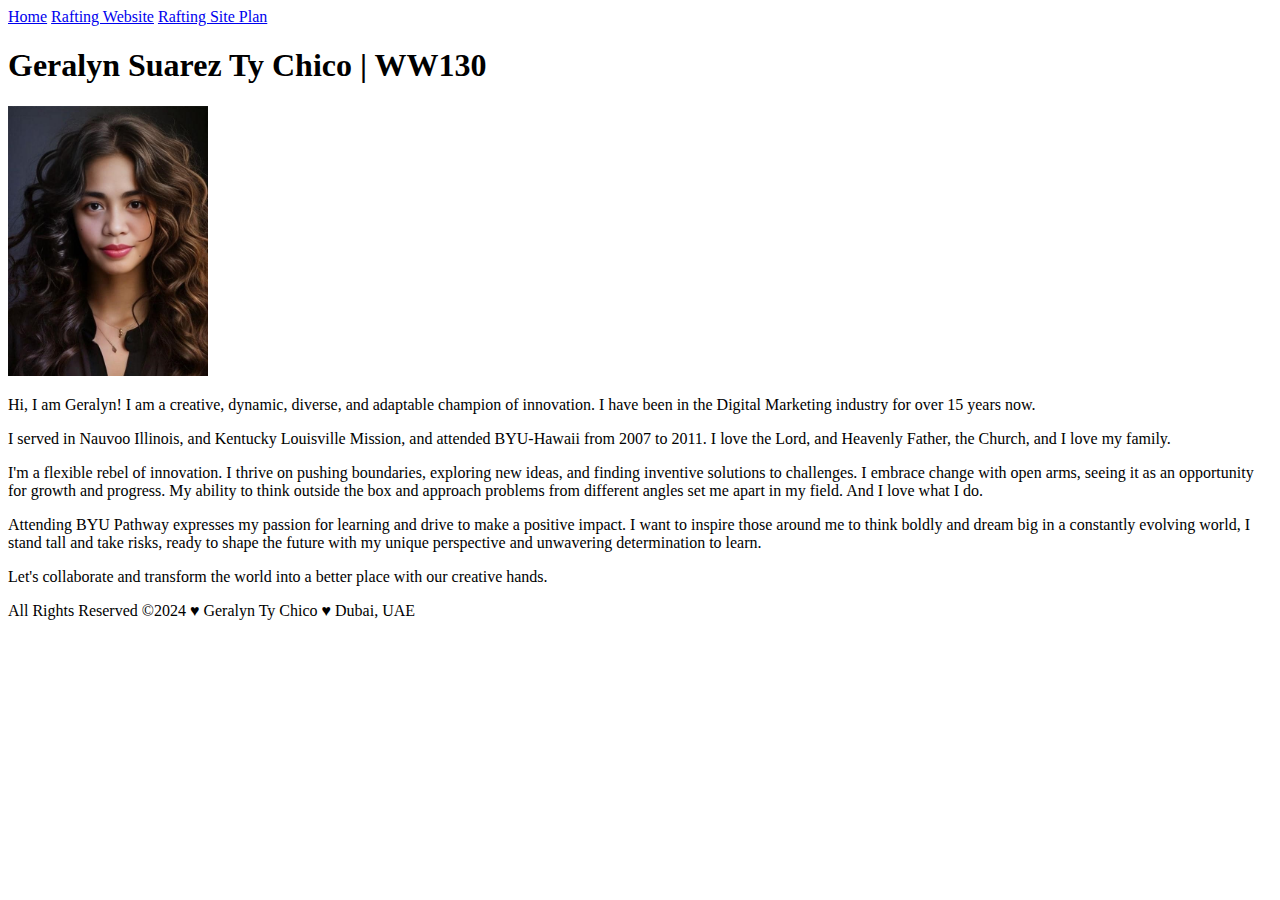
==== index.html @ 65c28bd7 "wdd130" ====
<!DOCTYPE html>
<html lang="eng-US">
    <head>
        <meta charset="utf-8">
        <meta name="viewport" content="width=device-with,initial-scale=1.0">
        <title>Geralyn | WWD 130</title>
    </head>

    <body>
        <header>
            <nav>
                <a href="#">Home</a>
                <a href="wwr/">Rafting Website</a>
                <a href="wwr/site-plan-rafting.html">Rafting Site Plan</a>
            </nav>

        </header>
        <main>
            <h1>Geralyn Suarez Ty Chico | WW130</h1>
            <img src="images/geralyn.jpg" alt="Hello, my name is Geralyn Suarez Ty Chico Cubillas" width="200">
            <p>Hi, I am Geralyn! I am a creative, dynamic, diverse, and adaptable champion of innovation. I have been in the Digital Marketing industry for over 15 years now.</p>

                <p>I served in Nauvoo Illinois, and Kentucky Louisville Mission, and attended BYU-Hawaii from 2007 to 2011. I love the Lord, and Heavenly Father, the Church, and I love my family.</p>
                
                <p>I'm a flexible rebel of innovation. I thrive on pushing boundaries, exploring new ideas, and finding inventive solutions to challenges. I embrace change with open arms, seeing it as an opportunity for growth and progress. My ability to think outside the box and approach problems from different angles set me apart in my field. And I love what I do.</p>
                
                <p>Attending BYU Pathway expresses my passion for learning and drive to make a positive impact.  I want to inspire those around me to think boldly and dream big in a constantly evolving world, I stand tall and take risks, ready to shape the future with my unique perspective and unwavering determination to learn.</p>
                
                <p>Let's collaborate and transform the world into a better place with our creative hands.</p>
            

        </main>
        <footer>
            <p>All Rights Reserved &copy;2024 	&hearts; Geralyn Ty Chico 	&hearts; Dubai, UAE</p>

        </footer>

    </body>
</html>
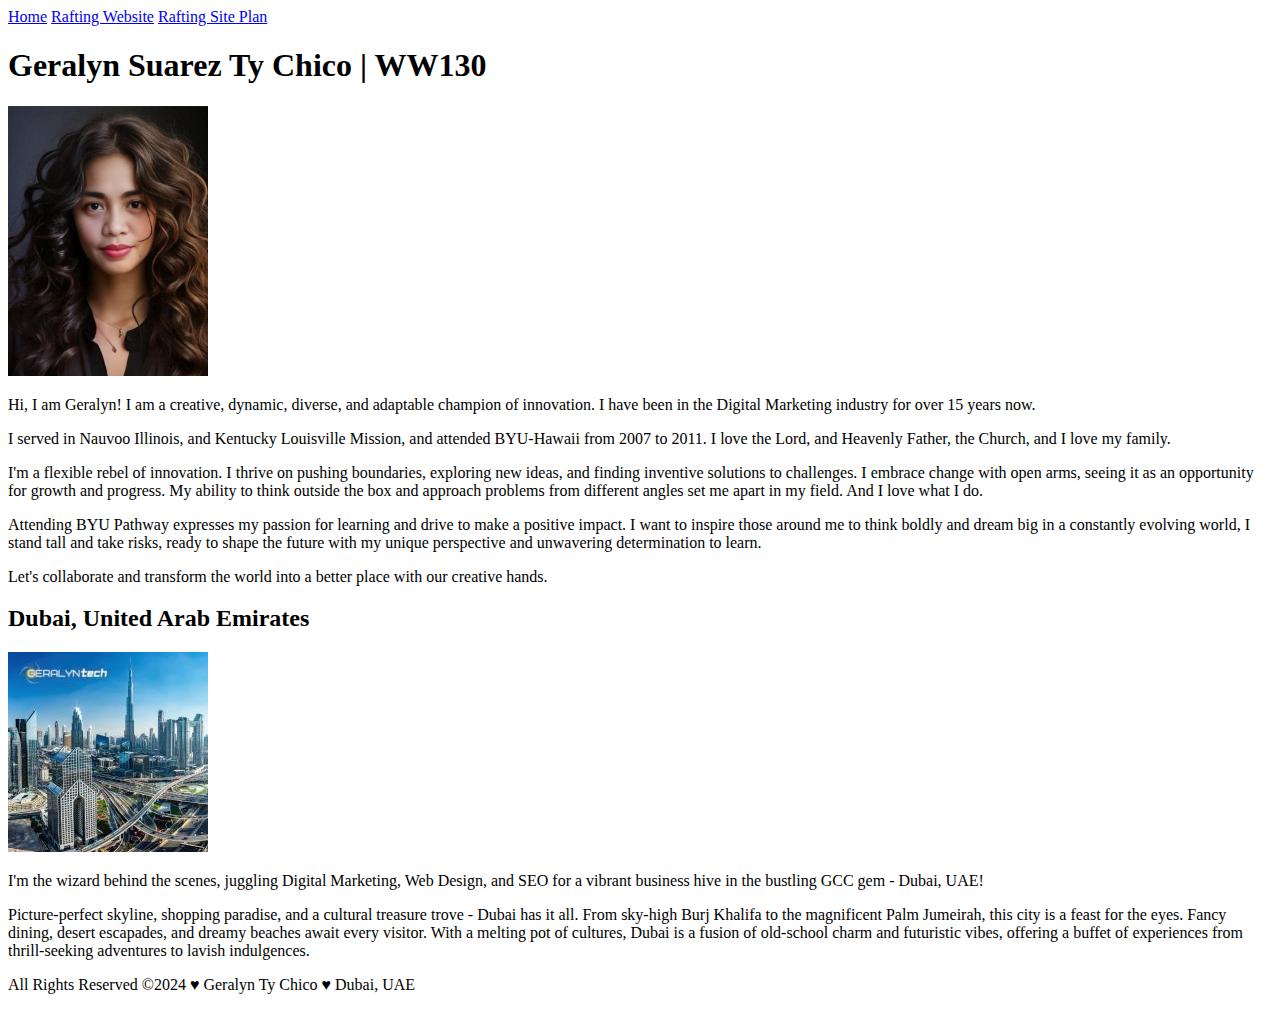
==== commit 1dd9e085: "W02 Assignment: Home Page Enhancement" ====
--- a/index.html
+++ b/index.html
@@ -1,9 +1,11 @@
 <!DOCTYPE html>
-<html lang="eng-US">
+<html lang="en-US">
     <head>
         <meta charset="utf-8">
         <meta name="viewport" content="width=device-with,initial-scale=1.0">
         <title>Geralyn | WWD 130</title>
+        <meta name="description" content="A software designer, SEO, and digital marketing expert for over 15 years with a license in Dubai under Geralyn Ty Chico Software Design LLC. Currently attending Brigham Young University - Idaho Pathway - Software Design">
+        <meta name="author" content="Geralyn Ty Chico">
     </head>
 
     <body>
@@ -30,6 +32,12 @@
             
 
         </main>
+        <aside>
+            <h2>Dubai, United Arab Emirates</h2>
+            <img src="images/dubai_uae_skyscrapers.jpg" alt="Dubai Skyscrapers">
+            <p>I'm the wizard behind the scenes, juggling Digital Marketing, Web Design, and SEO for a vibrant business hive in the bustling GCC gem - Dubai, UAE!</p>
+            <p>Picture-perfect skyline, shopping paradise, and a cultural treasure trove - Dubai has it all. From sky-high Burj Khalifa to the magnificent Palm Jumeirah, this city is a feast for the eyes. Fancy dining, desert escapades, and dreamy beaches await every visitor. With a melting pot of cultures, Dubai is a fusion of old-school charm and futuristic vibes, offering a buffet of experiences from thrill-seeking adventures to lavish indulgences.</p>
+        </aside>
         <footer>
             <p>All Rights Reserved &copy;2024 	&hearts; Geralyn Ty Chico 	&hearts; Dubai, UAE</p>
 
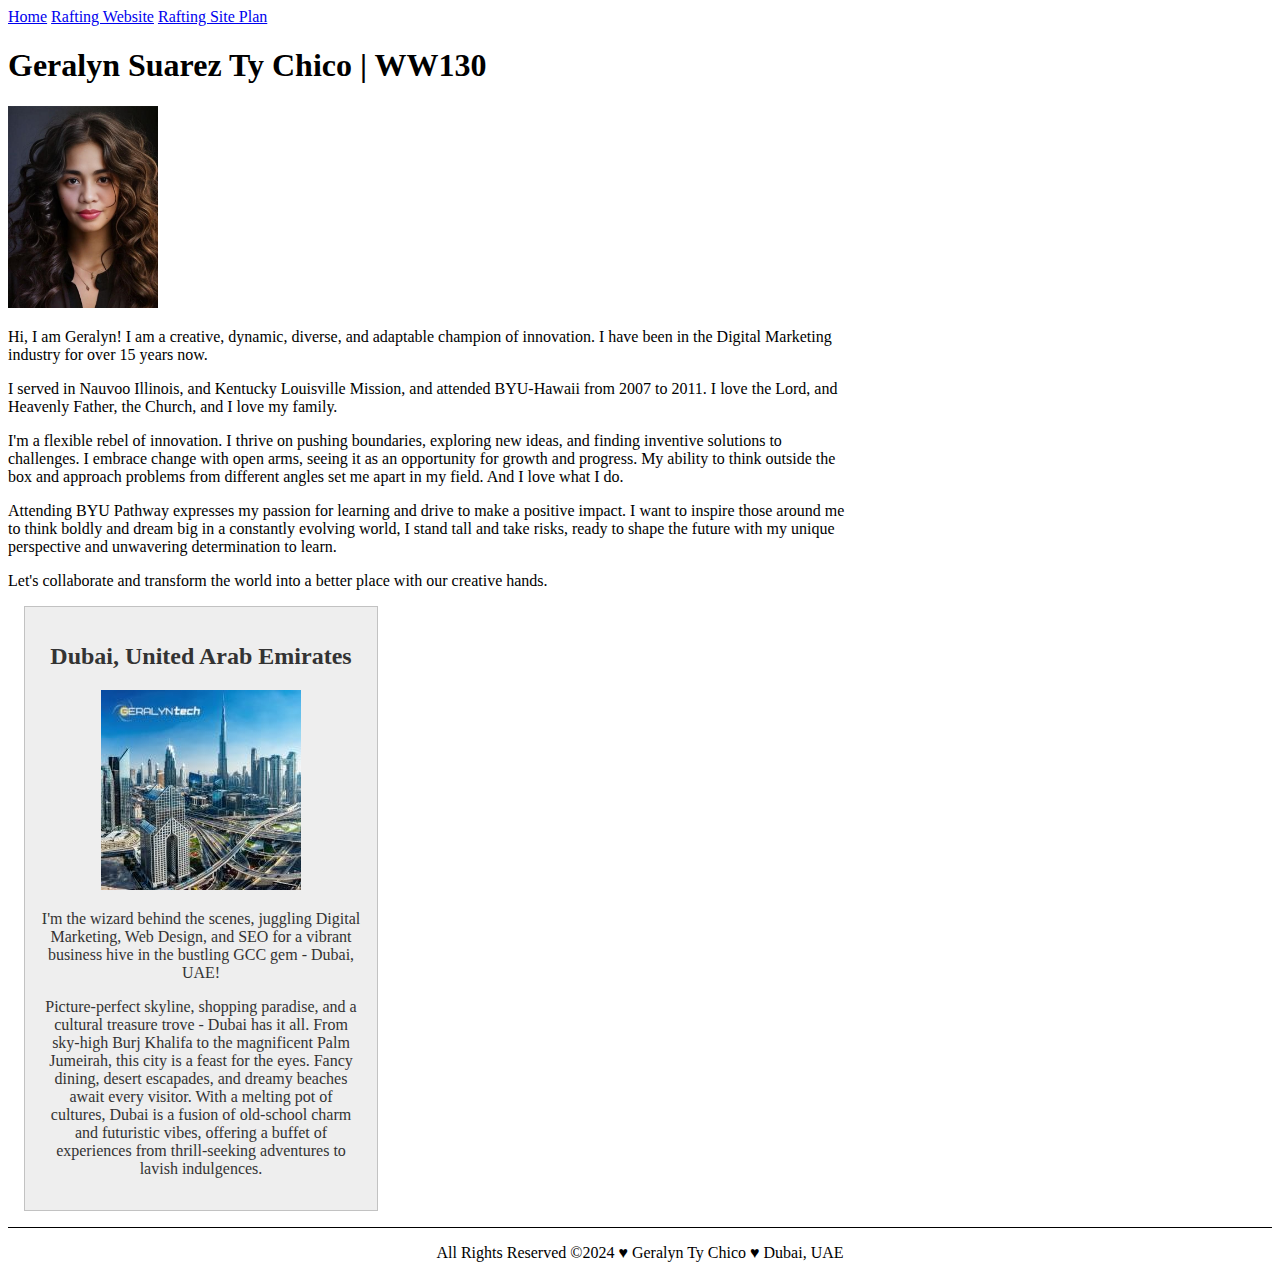
==== commit 88d8242d: "Style Sheet added" ====
--- a/index.html
+++ b/index.html
@@ -1,6 +1,7 @@
 <!DOCTYPE html>
 <html lang="en-US">
     <head>
+        <link href="styles/styles.css" rel="stylesheet" />
         <meta charset="utf-8">
         <meta name="viewport" content="width=device-with,initial-scale=1.0">
         <title>Geralyn | WWD 130</title>
--- a/styles/styles.css
+++ b/styles/styles.css
@@ -0,0 +1,30 @@
+main {
+    max-width: 840px;
+}
+aside {
+    width:20rem;
+    margin: 1rem;
+    border: 1px solid rgba(20, 20, 20, 0.2); /* 1 */
+    padding: 1rem;
+    background-color:#eee;
+    color:#333;
+    text-align:center;
+ }
+
+ aside img {
+    width: 200px;
+    height: auto;
+ }
+main img {
+    width: 150px;
+    height: auto;
+}
+
+p { padding: 0;}
+
+footer {
+    margin-top: 15px;
+    border-top: 1px solid #000;
+    text-align: center;
+}
+
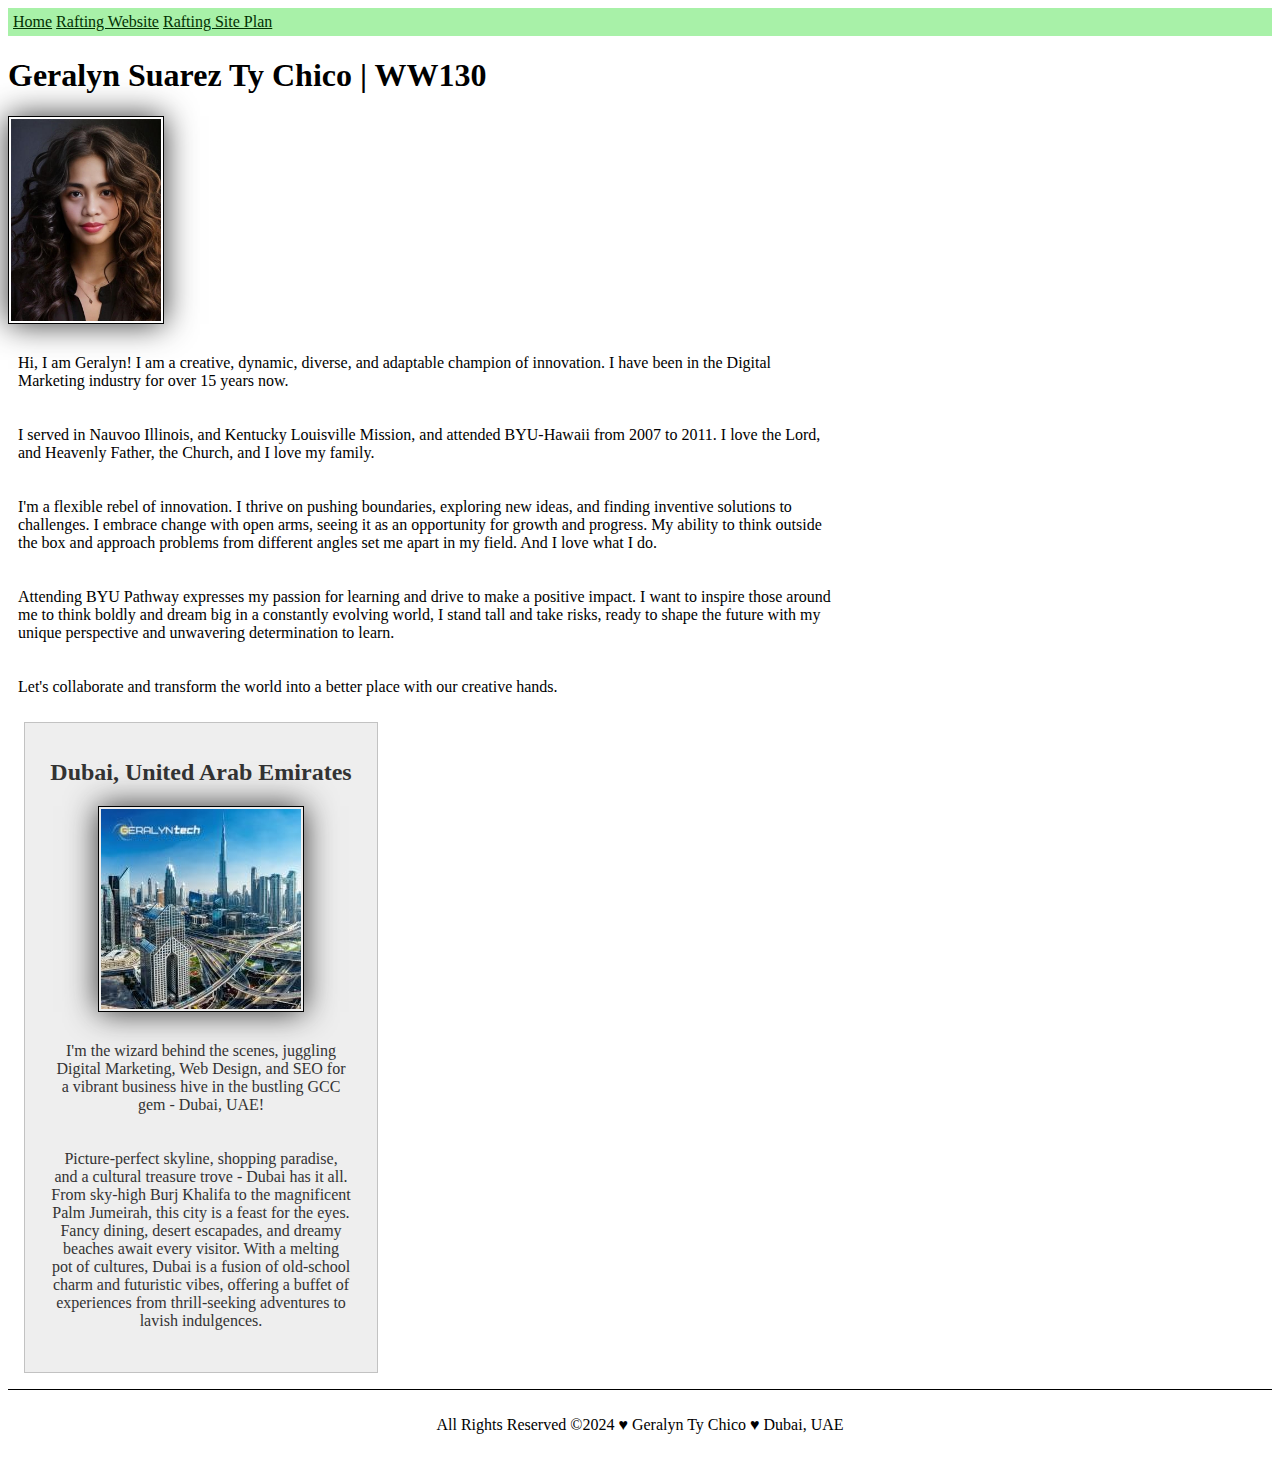
==== commit b4e3d110: "#additional header style sheet" ====
--- a/index.html
+++ b/index.html
@@ -11,6 +11,7 @@
 
     <body>
         <header>
+            <link href="styles/header_styles.css" rel="stylesheet" />
             <nav>
                 <a href="#">Home</a>
                 <a href="wwr/">Rafting Website</a>
--- a/styles/styles.css
+++ b/styles/styles.css
@@ -14,10 +14,12 @@
  aside img {
     width: 200px;
     height: auto;
+    box-shadow: 0 0 30px #333
  }
 main img {
     width: 150px;
     height: auto;
+    box-shadow: 0 0 30px #333
 }
 
 p { padding: 0;}
--- a/styles/header_styles.css
+++ b/styles/header_styles.css
@@ -0,0 +1,29 @@
+
+nav { 
+    background-color: rgb(168, 241, 168); 
+    padding: 5px;
+}
+nav a { 
+    color: rgb(2, 48, 2); 
+}
+nav {
+    background-color: rgb(168, 241, 168);
+    padding: 5px;
+ }
+nav a {
+    color: rgb(2, 48, 2);
+    height: auto;
+}
+
+h1 {
+    color: black;}
+
+img {
+    width: 150px;
+    height: auto;
+    border: 1px solid #000;
+    padding: 2px;
+    box-shadow: 0 0 40px #333;
+}
+
+p { padding: 10px;}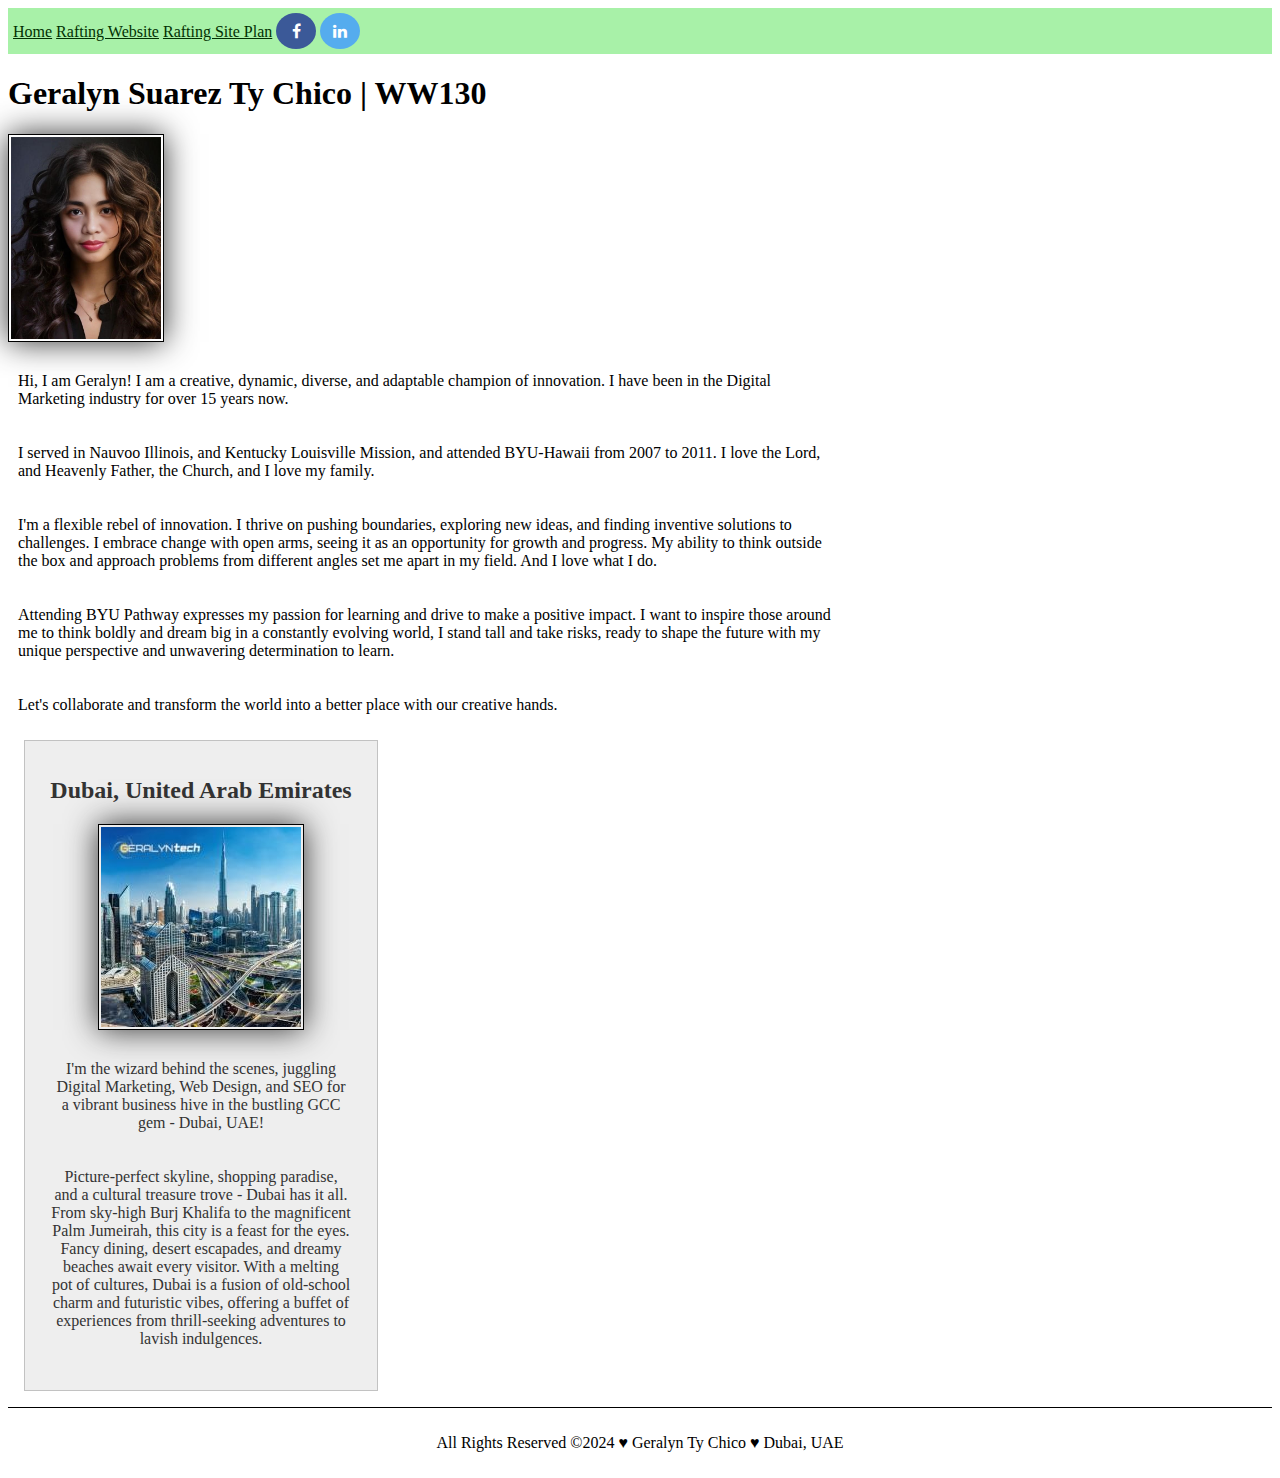
==== commit ca866407: "bootstrap update" ====
--- a/index.html
+++ b/index.html
@@ -12,16 +12,20 @@
     <body>
         <header>
             <link href="styles/header_styles.css" rel="stylesheet" />
+            <link href="styles/social_styles.css" rel="stylesheet" />
+            <link rel="stylesheet" href="https://cdnjs.cloudflare.com/ajax/libs/font-awesome/4.7.0/css/font-awesome.min.css">
             <nav>
                 <a href="#">Home</a>
                 <a href="wwr/">Rafting Website</a>
                 <a href="wwr/site-plan-rafting.html">Rafting Site Plan</a>
+                <a href="https://www.linkedin.com/in/geralyntech/" class="fa fa-facebook"></a>
+                <a href="https://www.facebook.com/geralynty/" class="fa fa-linkedin"></a>
             </nav>
 
         </header>
         <main>
             <h1>Geralyn Suarez Ty Chico | WW130</h1>
-            <img src="images/geralyn.jpg" alt="Hello, my name is Geralyn Suarez Ty Chico Cubillas" width="200">
+            <img src="images/profile.jpg" alt="Hello, my name is Geralyn Suarez Ty Chico Cubillas" width="200">
             <p>Hi, I am Geralyn! I am a creative, dynamic, diverse, and adaptable champion of innovation. I have been in the Digital Marketing industry for over 15 years now.</p>
 
                 <p>I served in Nauvoo Illinois, and Kentucky Louisville Mission, and attended BYU-Hawaii from 2007 to 2011. I love the Lord, and Heavenly Father, the Church, and I love my family.</p>
--- a/styles/header_styles.css
+++ b/styles/header_styles.css
@@ -1,7 +1,7 @@
 
 nav { 
     background-color: rgb(168, 241, 168); 
-    padding: 5px;
+    padding: 15px;
 }
 nav a { 
     color: rgb(2, 48, 2); 
@@ -26,4 +26,40 @@
     box-shadow: 0 0 40px #333;
 }
 
-p { padding: 10px;}+p { padding: 10px;}
+
+/* Style all font awesome icons */
+.fa {
+    padding: 20px;
+    font-size: 30px;
+    width: 50px;
+    text-align: center;
+    text-decoration: none;
+  }
+  
+  /* Add a hover effect if you want */
+  .fa:hover {
+    opacity: 0.7;
+  }
+  
+  /* Set a specific color for each brand */
+  
+  /* Facebook */
+  .fa-facebook {
+    background: #3B5998;
+    color: white;
+  }
+  
+  /* Linkedin */
+  .fa-linkedin {
+    background: #55ACEE;
+    color: white;
+  }
+  .fa {
+    padding: 10px;
+    font-size: 40px;
+    width: 20px;
+    text-align: center;
+    text-decoration: none;
+    border-radius: 100%;
+  }
